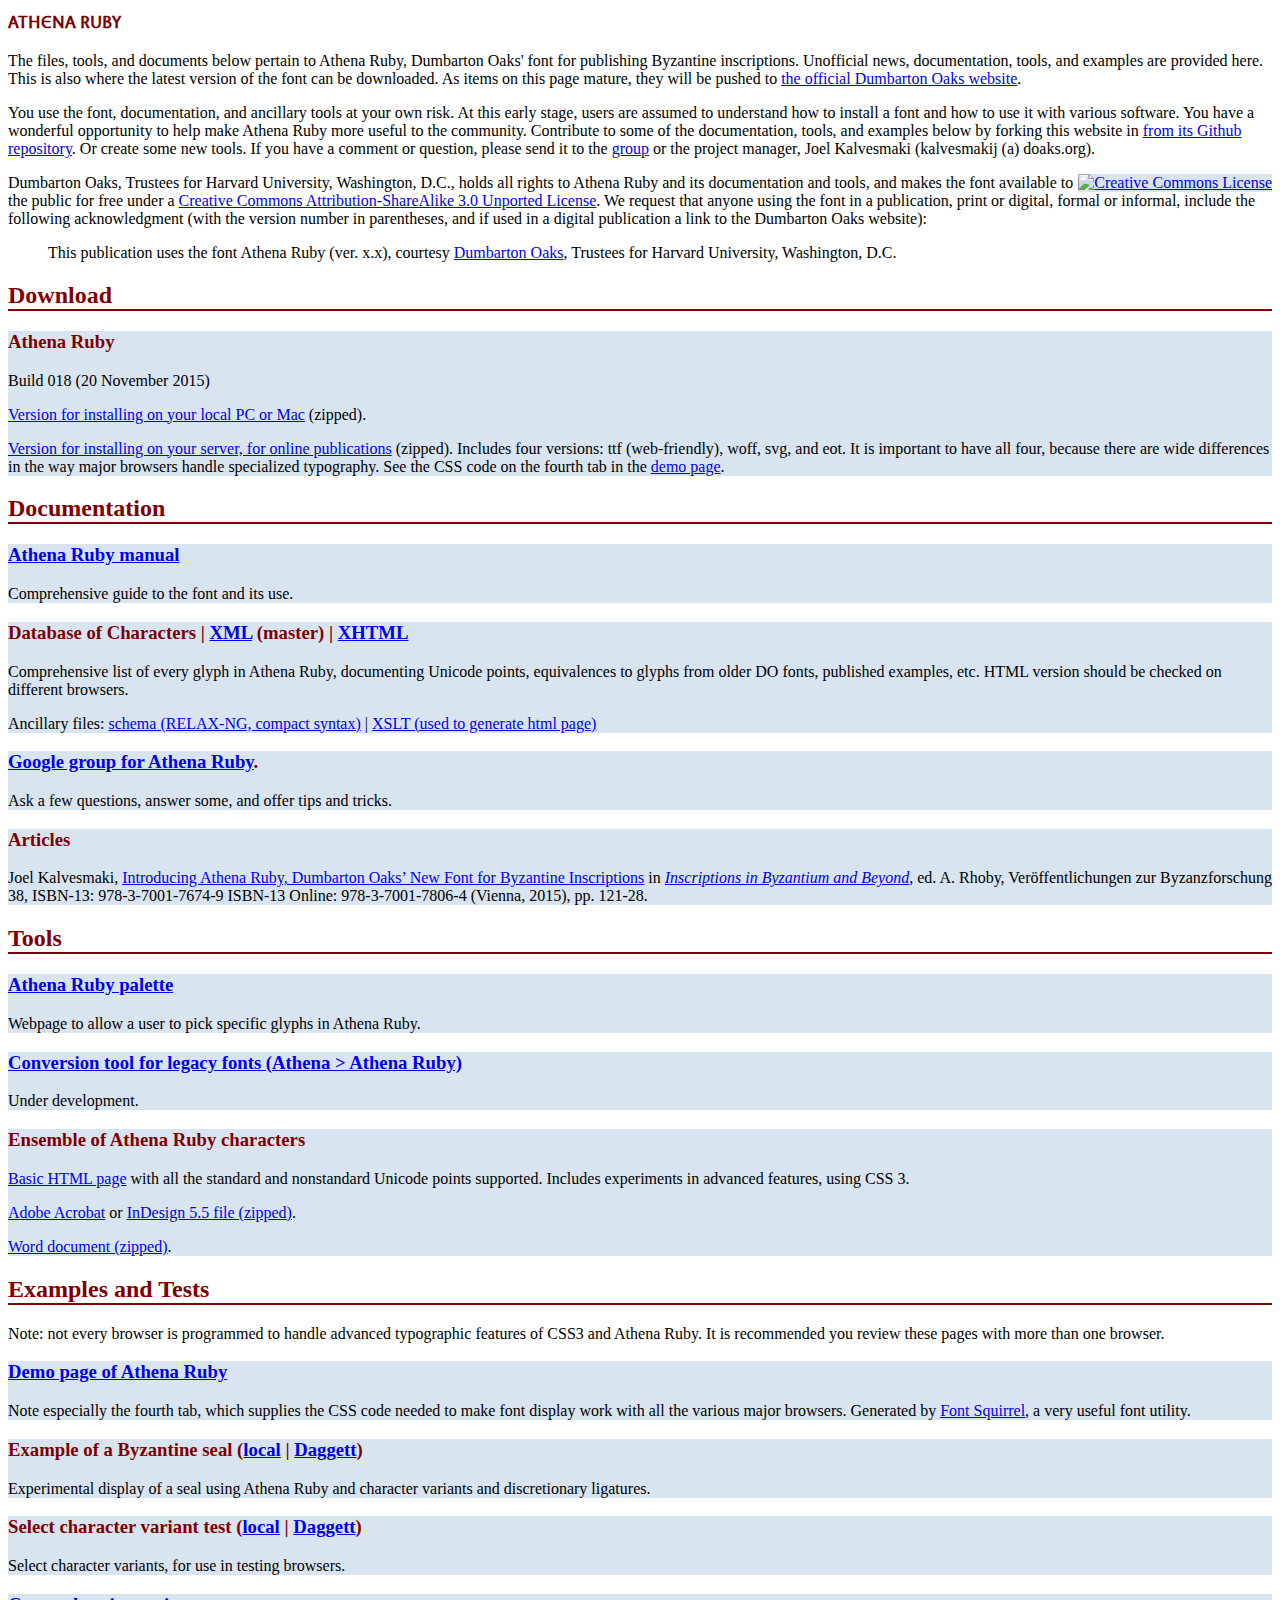
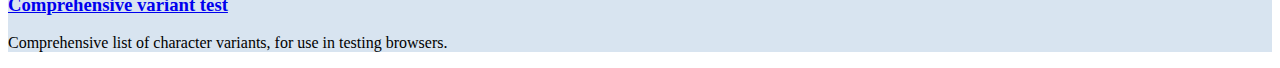
==== index.html @ bc1326c9 "Major updates along with new build of Athena Ruby font" ====
<!DOCTYPE html SYSTEM "http://www.w3.org/TR/xhtml1/DTD/xhtml1-transitional.dtd">
<html xmlns="http://www.w3.org/1999/xhtml">
    <head>
        <meta http-equiv="Content-type" content="text/html;charset=UTF-8" />
        <title>Athena Ruby test page</title>
        <link rel="stylesheet" type="text/css" href="ss/default.css" />
        <link rel="shortcut icon" href="favicon.ico" />
        <!-- Google analytics -->
        <script type="text/javascript">
            
            var _gaq = _gaq || [];
            _gaq.push(['_setAccount', 'UA-26428902-1']);
            _gaq.push(['_trackPageview']);
            
            (function() {
            var ga = document.createElement('script'); ga.type = 'text/javascript'; ga.async = true;
            ga.src = ('https:' == document.location.protocol ? 'https://ssl' : 'http://www') + '.google-analytics.com/ga.js';
            var s = document.getElementsByTagName('script')[0]; s.parentNode.insertBefore(ga, s);
            })();
            
        </script>
    </head>
    <body>
        <h1 class="athenaruby">Athena Ruby</h1>
        <p>The files, tools, and documents below pertain to Athena Ruby, Dumbarton Oaks' font for
            publishing Byzantine inscriptions. Unofficial news, documentation, tools, and examples
            are provided here. This is also where the latest version of the font can be downloaded.
            As items on this page mature, they will be pushed to <a
                href="http://www.doaks.org/digital-humanities/publications/athena-ruby-inscription-font"
                >the official Dumbarton Oaks website</a>. </p>
        <p>You use the font, documentation, and ancillary tools at your own risk. At this early
            stage, users are assumed to understand how to install a font and how to use it with
            various software. You have a wonderful opportunity to help make Athena Ruby more useful
            to the community. Contribute to some of the documentation, tools, and examples below by
            forking this website in <a href="https://github.com/Arithmeticus/Athena-Ruby">from its
                Github repository</a>. Or create some new tools. If you have a comment or question,
            please send it to the <a
                href="https://groups.google.com/forum/?fromgroups#!forum/athena-ruby">group</a> or
            the project manager, Joel Kalvesmaki (kalvesmakij (a) doaks.org).</p>
        <div style="float:right" class="item"><a rel="license"
                href="http://creativecommons.org/licenses/by-sa/3.0/"><img
                    alt="Creative Commons License" style="border-width:0"
                    src="http://i.creativecommons.org/l/by-sa/3.0/88x31.png" /></a></div>
        <p>Dumbarton Oaks, Trustees for Harvard University, Washington, D.C., holds all rights to
            Athena Ruby and its documentation and tools, and makes the font available to the public
            for free under a <a rel="license" href="http://creativecommons.org/licenses/by-sa/3.0/"
                >Creative Commons Attribution-ShareAlike 3.0 Unported License</a>. We request that
            anyone using the font in a publication, print or digital, formal or informal, include
            the following acknowledgment (with the version number in parentheses, and if used in a
            digital publication a link to the Dumbarton Oaks website):</p>
        <blockquote>This publication uses the font Athena Ruby (ver. x.x), courtesy <a
                href="http://www.doaks.org/">Dumbarton Oaks</a>, Trustees for Harvard University,
            Washington, D.C.</blockquote>
        <h2>Download</h2>
        <div class="item">
            <h3>Athena Ruby</h3>
            <p>Build 018 (20 November 2015)</p>
            <p><a href="fonts/AthenaRuby_b018.ttf.zip" target="blank">Version for installing on your
                    local PC or Mac</a> (zipped).</p>
            <p><a href="fonts/athenaruby_b018-webfont.zip" target="blank">Version for installing on
                    your server, for online publications</a> (zipped). Includes four versions: ttf
                (web-friendly), woff, svg, and eot. It is important to have all four, because there
                are wide differences in the way major browsers handle specialized typography. See
                the CSS code on the fourth tab in the <a
                    href="fontsquirrel/athenaruby_b018-demo.html">demo page</a>.</p>
        </div>
        <h2>Documentation</h2>
        <div class="item">
            <h3><a href="ARmanual.html">Athena Ruby manual</a></h3>
            <p>Comprehensive guide to the font and its use.</p>
        </div>
        <div class="item">
            <h3>Database of Characters | <a href="AR.xml">XML</a> (master) | <a
                    href="ARdatabase.html">XHTML</a></h3>
            <p>Comprehensive list of every glyph in Athena Ruby, documenting Unicode points,
                equivalences to glyphs from older DO fonts, published examples, etc. HTML version
                should be checked on different browsers.</p>
            <p>Ancillary files: <a href="AR.rnc">schema (RELAX-NG, compact syntax)</a> | <a href="ss/AR.xsl">XSLT
                    (used to generate html page)</a></p>
        </div>
        <div class="item">
            <h3><a href="https://groups.google.com/forum/?fromgroups#!forum/athena-ruby">Google
                    group for Athena Ruby</a>.</h3>
            <p>Ask a few questions, answer some, and offer tips and tricks.</p>
        </div>
        <div class="item">
            <h3>Articles</h3>
            <p>Joel Kalvesmaki, <a href="http://hw.oeaw.ac.at/0xc1aa500e_0x00321998.pdf">Introducing
                    Athena Ruby, Dumbarton Oaks’ New Font for Byzantine Inscriptions</a> in <em><a
                        href="http://hw.oeaw.ac.at/7674-9inhalt?frames=yes">Inscriptions in
                        Byzantium and Beyond</a></em>, ed. A. Rhoby, Veröffentlichungen zur
                Byzanzforschung 38, ISBN-13: 978-3-7001-7674-9 ISBN-13 Online: 978-3-7001-7806-4
                (Vienna, 2015), pp. 121-28.</p>
        </div>
        <h2>Tools</h2>
        <div class="item">
            <h3><a href="ARpalette.html">Athena Ruby palette</a></h3>
            <p>Webpage to allow a user to pick specific glyphs in Athena Ruby.</p>
        </div>
        <div class="item">
            <h3><a href="converter.html">Conversion tool for legacy fonts (Athena &gt; Athena
                    Ruby)</a></h3>
            <p>Under development.</p>
        </div>
        <div class="item">
            <h3>Ensemble of Athena Ruby characters </h3>
            <p><a href="ARglyphs.html">Basic HTML page</a> with all the standard and nonstandard
                Unicode points supported. Includes experiments in advanced features, using CSS
                3.</p>
            <p><a href="AR ensemble.pdf">Adobe Acrobat</a> or <a href="AR ensemble.indd.zip"
                    target="blank">InDesign 5.5 file (zipped)</a>. </p>
            <p><a href="AR ensemble.docx.zip">Word document (zipped)</a>.</p>
        </div>
        <h2>Examples and Tests</h2>
        <p>Note: not every browser is programmed to handle advanced typographic features of CSS3 and
            Athena Ruby. It is recommended you review these pages with more than one browser.</p>
        <div class="item">
            <h3><a href="fontsquirrel/athenaruby_b018-demo.html">Demo page of Athena Ruby</a></h3>
            <p>Note especially the fourth tab, which supplies the CSS code needed to make font
                display work with all the various major browsers. Generated by <a
                    href="http://www.fontsquirrel.com/fontface/generator">Font Squirrel</a>, a very
                useful font utility.</p>
        </div>
        <div class="item">
            <h3>Example of a Byzantine seal (<a href="byzantineseal.html">local</a> | <a
                    href="http://people.mozilla.org/~jdaggett/tests/byzantineseal.html"
                >Daggett</a>)</h3>
            <p>Experimental display of a seal using Athena Ruby and character variants and
                discretionary ligatures. </p>
        </div>
        <div class="item">
            <h3>Select character variant test (<a href="athenarubytest.html">local</a> | <a
                    href="http://people.mozilla.org/~jdaggett/tests/athenarubytest.html"
                >Daggett</a>)</h3>
            <p>Select character variants, for use in testing browsers.</p>
        </div>
        <div class="item">
            <h3><a href="ARvariants.html">Comprehensive variant test</a></h3>
            <p>Comprehensive list of character variants, for use in testing browsers.</p>
        </div>
    </body>
</html>
---- ss/default.css ----
/* Style sheet for Athena Ruby tools */

/* FONTS */
@font-face
{
    font-family:Athena;
    src:url('../fonts/Athena.TTF');
}
@font-face
{
    font-family:CoinArt;
    src:url('../fonts/COINART_.TTF');
}
@font-face
{
    font-family:CoinGreek;
    src:url('../fonts/COG_____.TTF');
}
@font-face
{
    font-family:CoinInscr;
    src:url('../fonts/COI_____.TTF');
}
@font-face
{
    font-family:Grierson;
    src:url('../fonts/GR______.TTF');
}
@font-face{
    font-family:athenaruby;
    src:/*url('../fonts/athenaruby_b018-webfont.eot?#iefix') format('embedded-opentype'), 
url('../fonts/athenaruby_b018-webfont.woff') format('woff'),*/ 
url('../fonts/AthenaRuby_b018.ttf') format('truetype'), 
url('../fonts/athenaruby_b018-webfont.svg#athenaruby') format('svg');
}

.athenaruby{
    font-family:athenaruby;
    -moz-font-variant-ligatures:"calt=1"; /* for Firefox 14 and prior */
    -moz-font-variant-ligatures:contextual; /* for Firefox 15 and later */
    -webkit-font-variant-ligatures:contextual;
    -ms-font-variant-ligatures:contextual;
    -o-font-variant-ligatures:contextual;
    font-variant-ligatures:contextual; /* marked as invalid only because advanced CSS 3 feature */
}
.athenaruby,
.sample{
    font-family:athenaruby;
}
.athena{
    font-family:Athena;
}
.coinart{
    font-family:CoinArt;
}
.coingreek{
    font-family:CoinGreek;
}
.coininscr{
    font-family:CoinInscr;
}
.grierson{
    font-family:Grierson;
}

/* FONT SIZE */
.athena,
.athenaruby{
    font-size:large;
}
.minor{
    font-size:small;
}
.major{
    font-size:120%;
}
.sample{
    font-size:300%;
}

/* COLORS */
h1,
h2,
h3{
    color:maroon;
}
.legacy,
.item
{
    background:rgba(60, 120, 180, 0.2)
}
.samplecontext{
    color:gray;
}
.samplecontext *{
    color:blue;
}
.major{
    color:blue;
}
.alert{
    color:red;
}

/* BORDERS */
h2{
    border-bottom:2px solid maroon;
}

/* POSITION */
.legacy{
    float:right
}
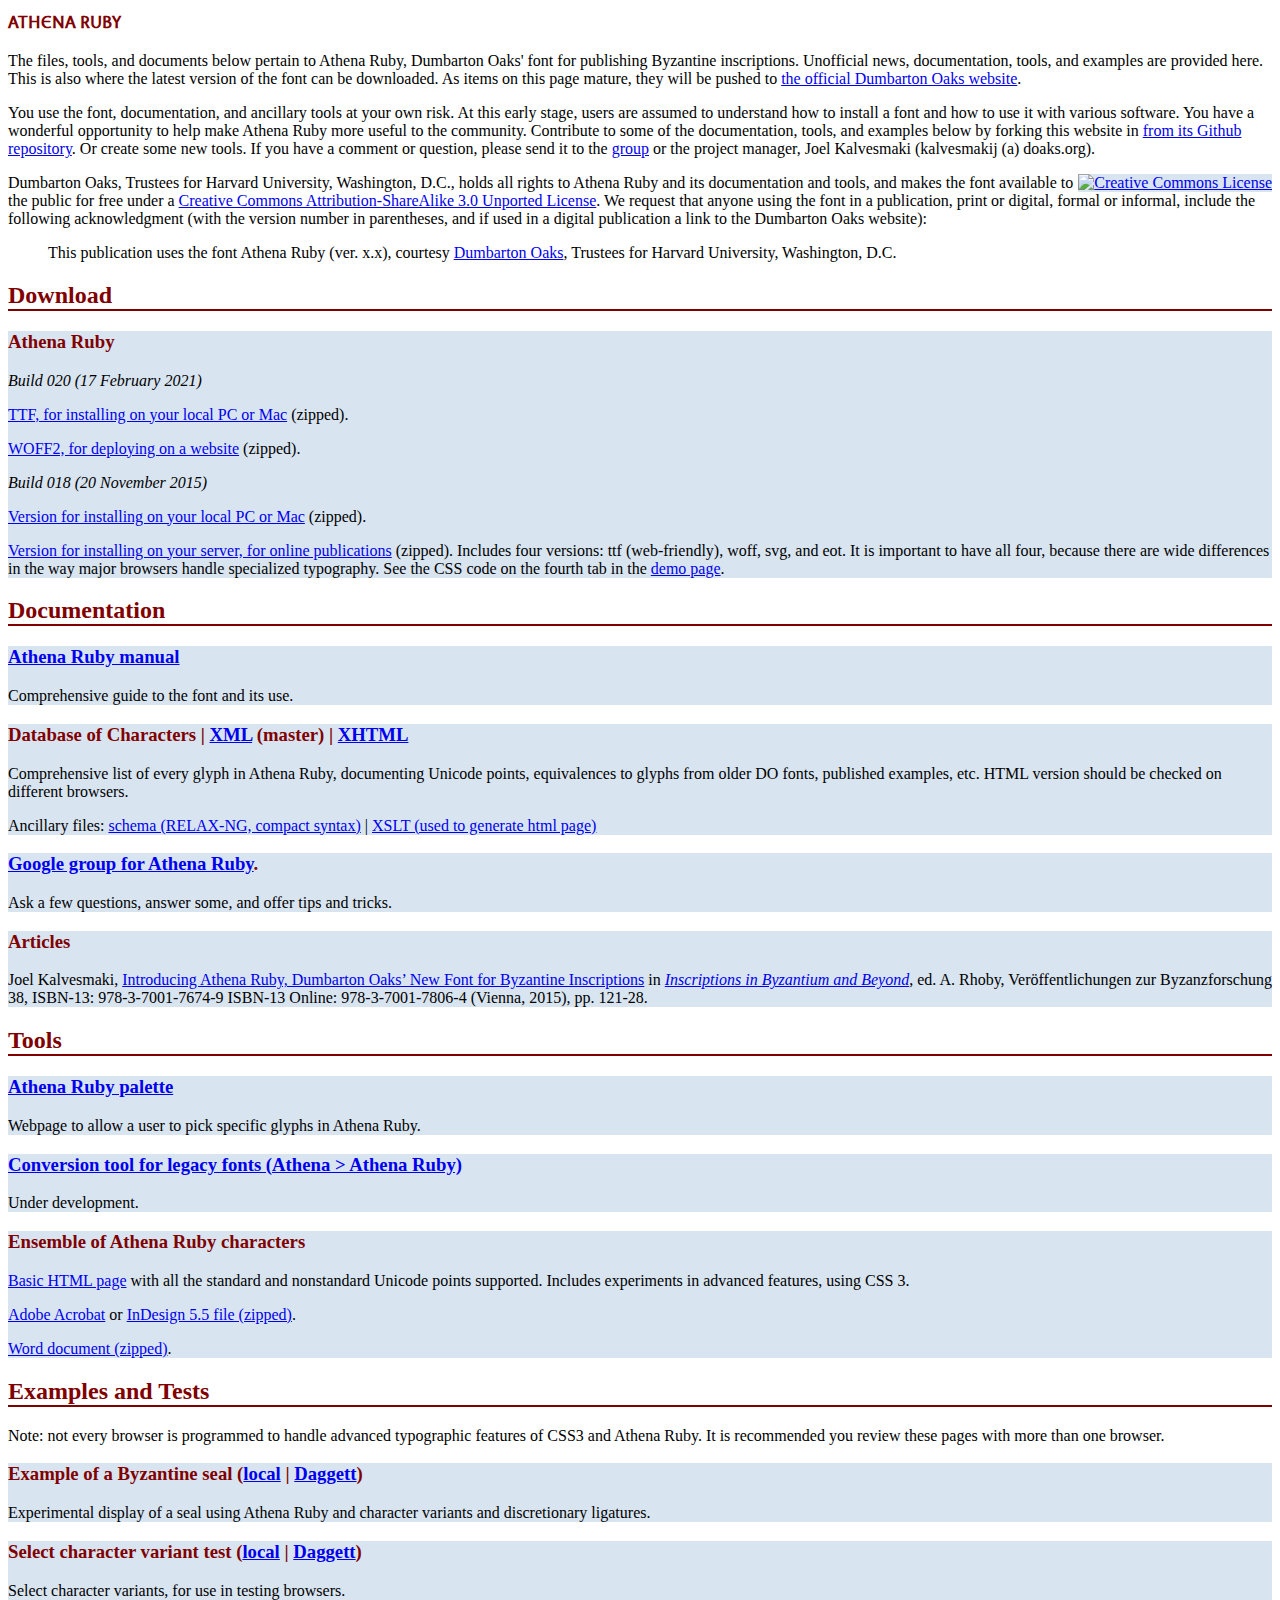
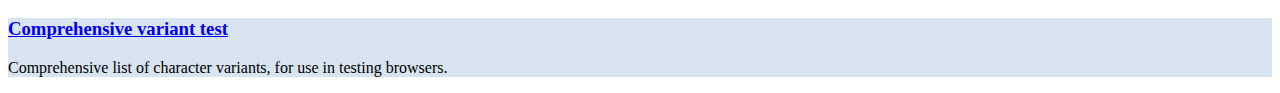
==== commit b0348e70: "Updated for build 20" ====
--- a/index.html
+++ b/index.html
@@ -54,7 +54,12 @@
         <h2>Download</h2>
         <div class="item">
             <h3>Athena Ruby</h3>
-            <p>Build 018 (20 November 2015)</p>
+            <p><em>Build 020 (17 February 2021)</em></p>
+            <p><a href="fonts/AthenaRuby_b020.zip" target="blank">TTF, for installing on your
+                    local PC or Mac</a> (zipped).</p>
+            <p><a href="fonts/AthenaRuby_b020.woff2.zip" target="blank">WOFF2, for deploying on
+                    a website</a> (zipped).</p>
+            <p><em>Build 018 (20 November 2015)</em></p>
             <p><a href="fonts/AthenaRuby_b018.ttf.zip" target="blank">Version for installing on your
                     local PC or Mac</a> (zipped).</p>
             <p><a href="fonts/athenaruby_b018-webfont.zip" target="blank">Version for installing on
@@ -115,13 +120,6 @@
         <p>Note: not every browser is programmed to handle advanced typographic features of CSS3 and
             Athena Ruby. It is recommended you review these pages with more than one browser.</p>
         <div class="item">
-            <h3><a href="fontsquirrel/athenaruby_b018-demo.html">Demo page of Athena Ruby</a></h3>
-            <p>Note especially the fourth tab, which supplies the CSS code needed to make font
-                display work with all the various major browsers. Generated by <a
-                    href="http://www.fontsquirrel.com/fontface/generator">Font Squirrel</a>, a very
-                useful font utility.</p>
-        </div>
-        <div class="item">
             <h3>Example of a Byzantine seal (<a href="byzantineseal.html">local</a> | <a
                     href="http://people.mozilla.org/~jdaggett/tests/byzantineseal.html"
                 >Daggett</a>)</h3>
--- a/ss/default.css
+++ b/ss/default.css
@@ -30,8 +30,8 @@
     font-family:athenaruby;
     src:/*url('../fonts/athenaruby_b018-webfont.eot?#iefix') format('embedded-opentype'), 
 url('../fonts/athenaruby_b018-webfont.woff') format('woff'),*/ 
-url('../fonts/AthenaRuby_b018.ttf') format('truetype'), 
-url('../fonts/athenaruby_b018-webfont.svg#athenaruby') format('svg');
+url('../fonts/AthenaRuby_b020.ttf') format('truetype'), 
+url('../fonts/athenaruby_b020.woff2') format('woff2');
 }
 
 .athenaruby{
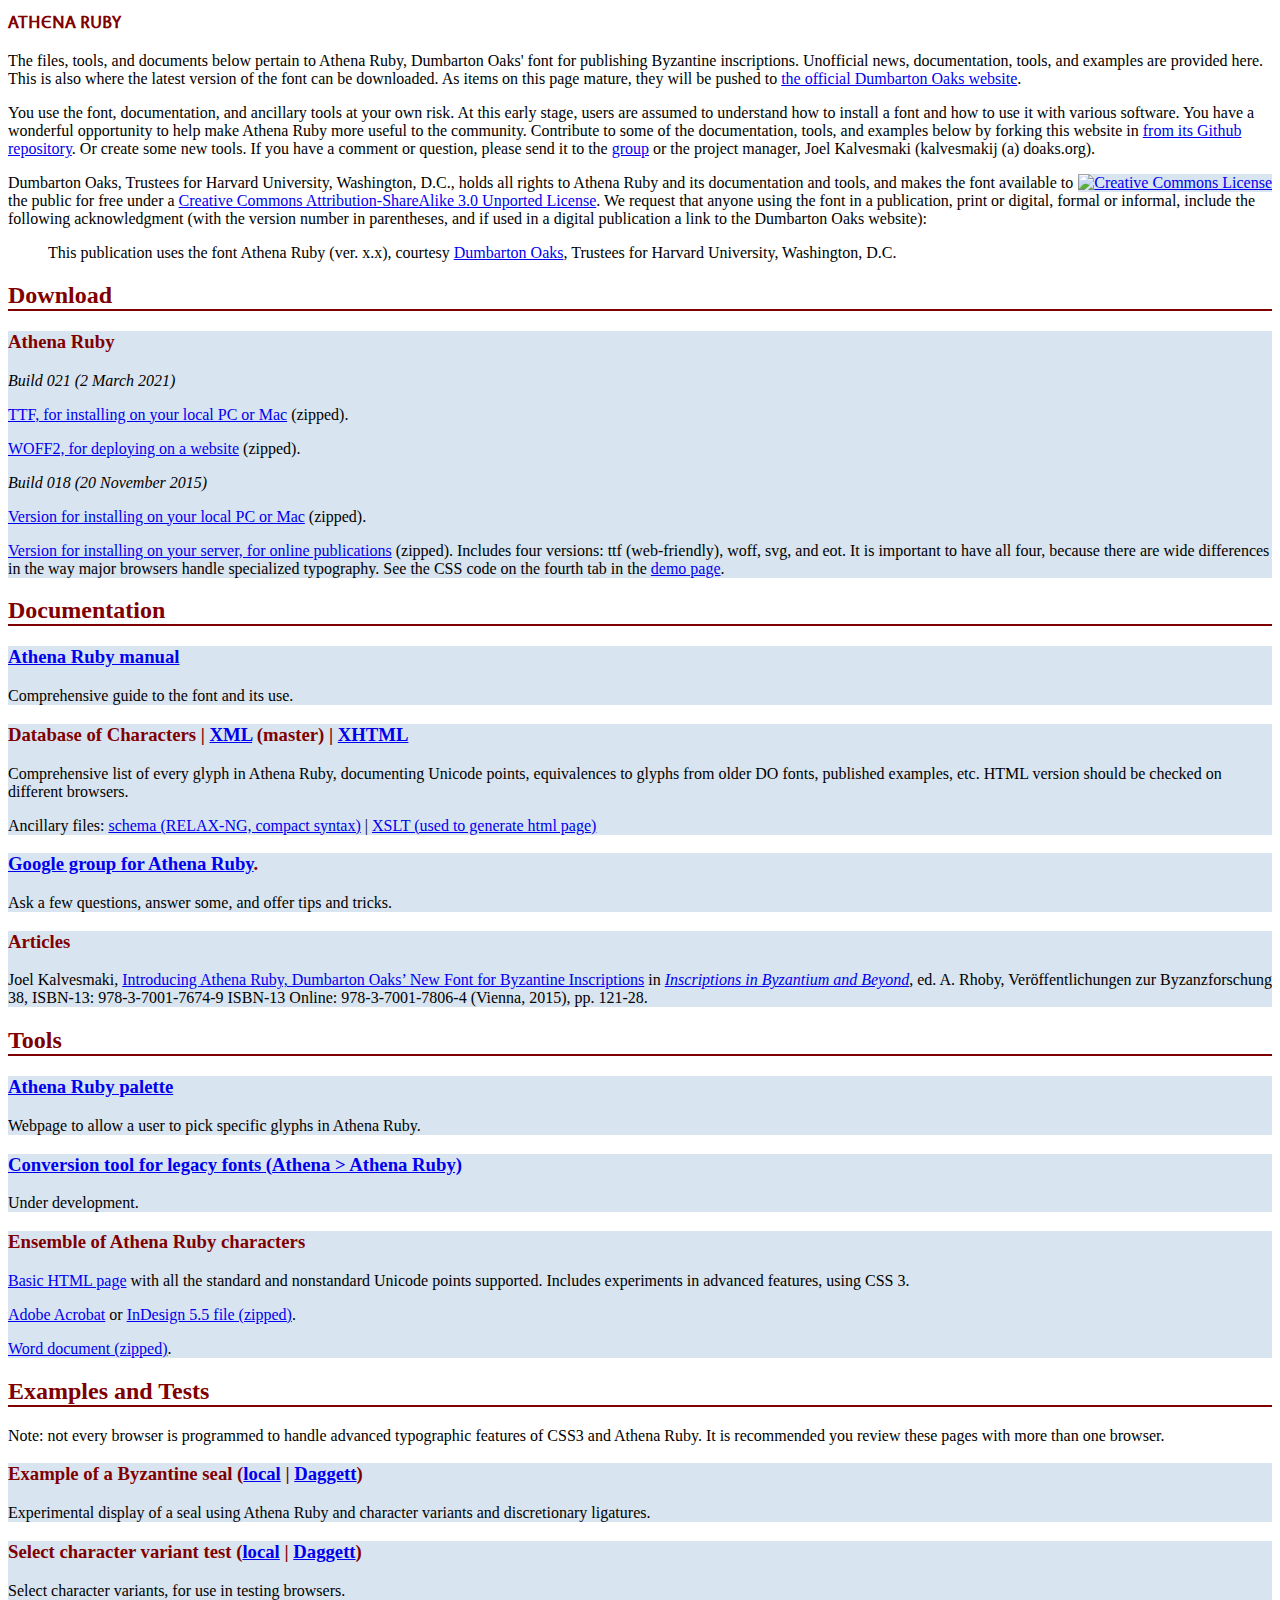
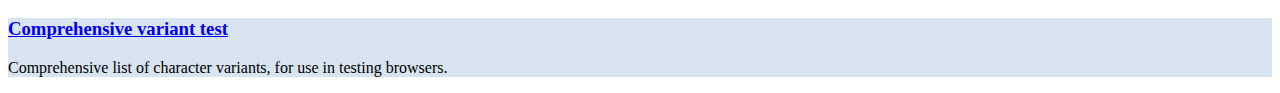
==== commit 9d2217fa: "Updated to build 21" ====
--- a/index.html
+++ b/index.html
@@ -54,10 +54,10 @@
         <h2>Download</h2>
         <div class="item">
             <h3>Athena Ruby</h3>
-            <p><em>Build 020 (17 February 2021)</em></p>
-            <p><a href="fonts/AthenaRuby_b020.zip" target="blank">TTF, for installing on your
+            <p><em>Build 021 (2 March 2021)</em></p>
+            <p><a href="fonts/AthenaRuby_b021.zip" target="blank">TTF, for installing on your
                     local PC or Mac</a> (zipped).</p>
-            <p><a href="fonts/AthenaRuby_b020.woff2.zip" target="blank">WOFF2, for deploying on
+            <p><a href="fonts/AthenaRuby_b021.woff2.zip" target="blank">WOFF2, for deploying on
                     a website</a> (zipped).</p>
             <p><em>Build 018 (20 November 2015)</em></p>
             <p><a href="fonts/AthenaRuby_b018.ttf.zip" target="blank">Version for installing on your
--- a/ss/default.css
+++ b/ss/default.css
@@ -30,8 +30,8 @@
     font-family:athenaruby;
     src:/*url('../fonts/athenaruby_b018-webfont.eot?#iefix') format('embedded-opentype'), 
 url('../fonts/athenaruby_b018-webfont.woff') format('woff'),*/ 
-url('../fonts/AthenaRuby_b020.ttf') format('truetype'), 
-url('../fonts/athenaruby_b020.woff2') format('woff2');
+url('../fonts/AthenaRuby_b021.ttf') format('truetype'), 
+url('../fonts/athenaruby_b021.woff2') format('woff2');
 }
 
 .athenaruby{
